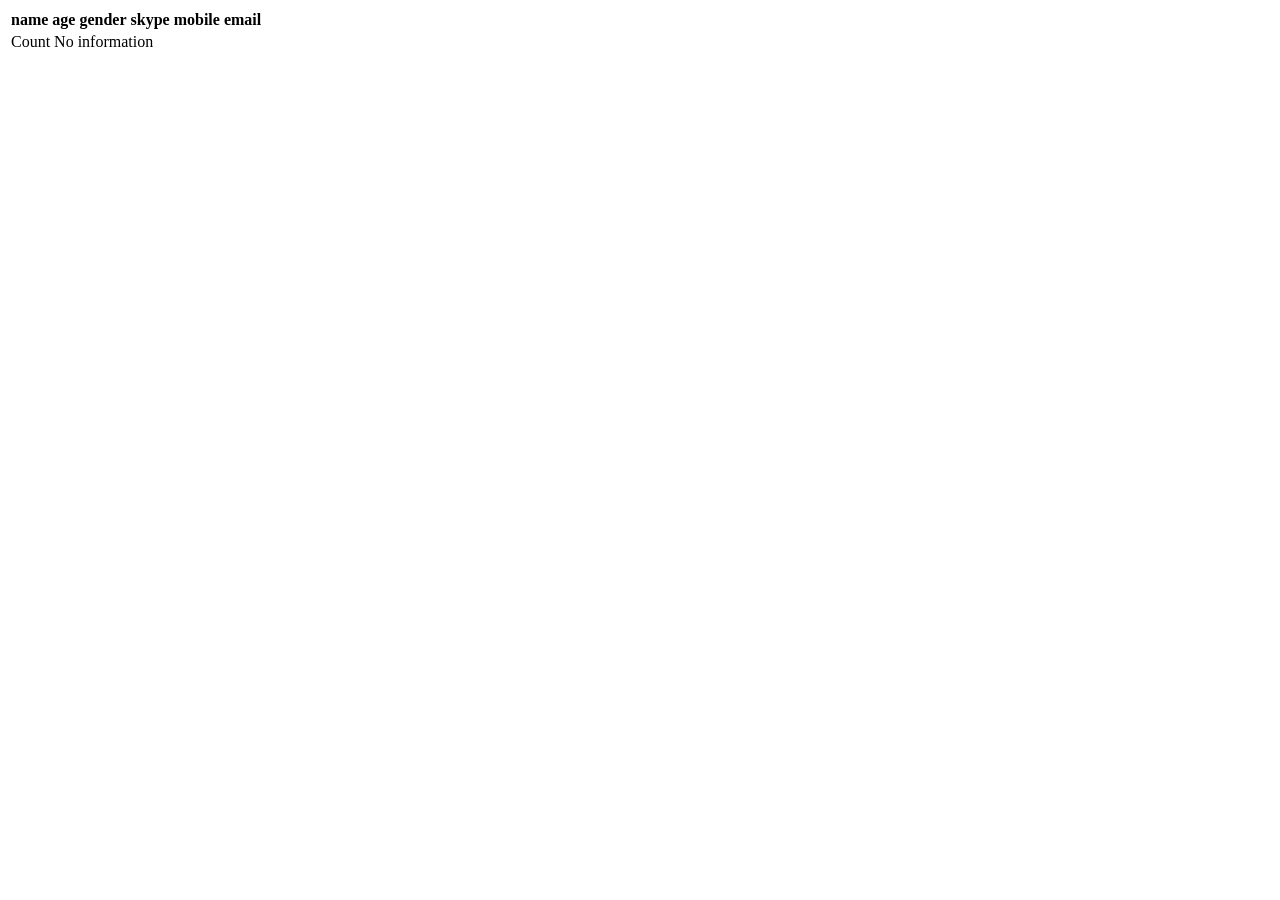
==== public/group.html @ 5c577076 "add / & mediator & group" ====
<!DOCTYPE html>
<html>
<head>
	<title>Group with AJAX!</title>

	<link rel="stylesheet" type="text/css" href="/css/group.css">

	<script src="js/app/libs/Mediator.js"></script>

	<script src="js/app/group/main.js"></script>
	<script src="js/app/group/controller/ControllerGroup.js"></script>
	<script src="js/app/group/model/Group.js"></script>
	<script src="js/app/group/model/Student.js"></script>
	<script src="js/app/group/view/ViewGroup.js"></script>

	<script src="js/app/libs/template.js"></script>
</head>
<body>
    <div id="container">
    </div>
</body>
</html>
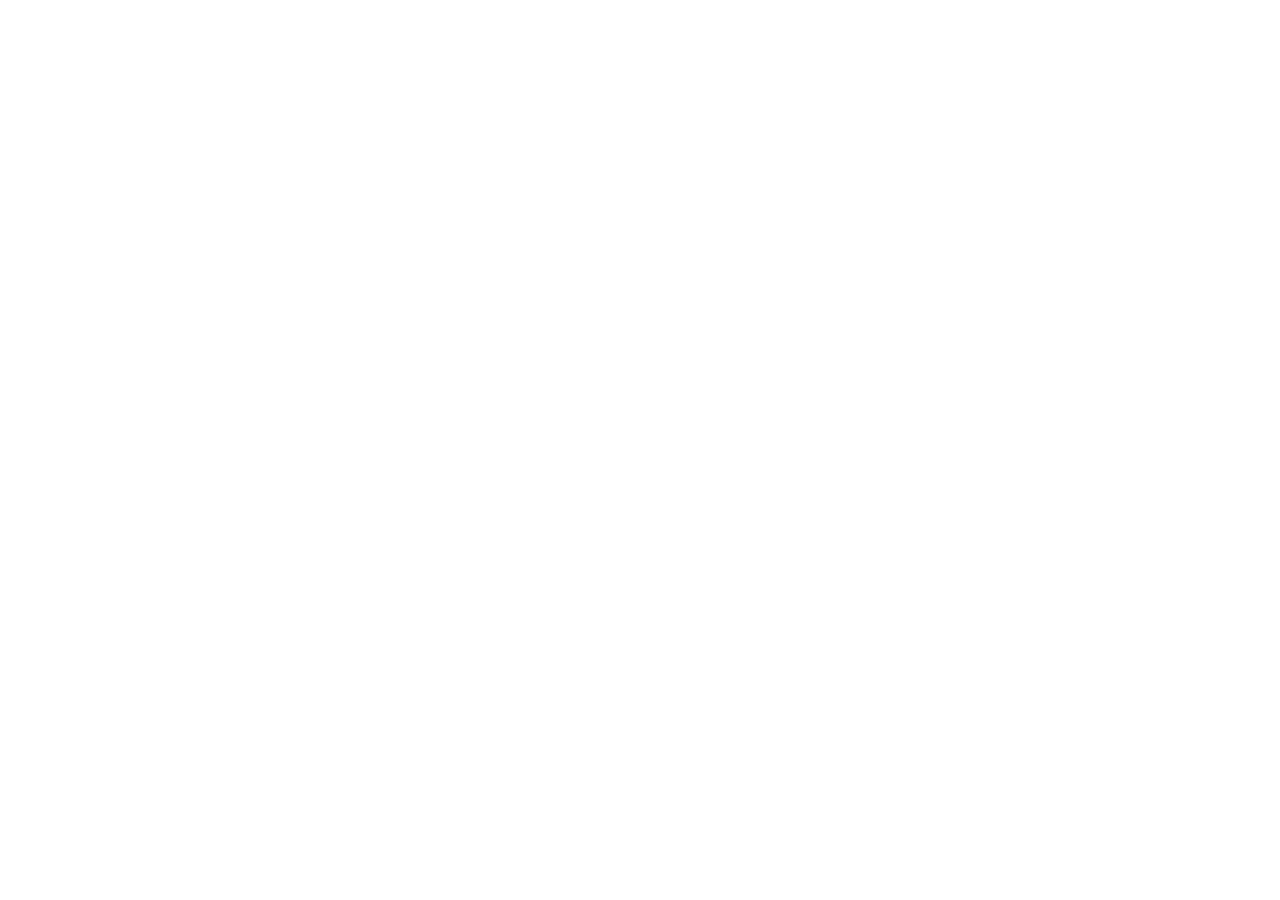
==== commit 68116066: "add facade & jQuery library" ====
--- a/public/group.html
+++ b/public/group.html
@@ -5,15 +5,22 @@
 
 	<link rel="stylesheet" type="text/css" href="/css/group.css">
 
-	<script src="js/app/libs/Mediator.js"></script>
-
-	<script src="js/app/group/main.js"></script>
-	<script src="js/app/group/controller/ControllerGroup.js"></script>
+	<script src="js/libs/jquery-3.0.0.js"></script>
+	
+	<script src="js/app/group/ControllerGroup.js"></script>
 	<script src="js/app/group/model/Group.js"></script>
 	<script src="js/app/group/model/Student.js"></script>
 	<script src="js/app/group/view/ViewGroup.js"></script>
 
-	<script src="js/app/libs/template.js"></script>
+	<script src="js/libs/helpers.js"></script>
+	<script src="js/libs/Mediator.js"></script>
+	<script src="js/libs/Facade.js"></script>
+
+	<script src="js/app/group/main.js"></script>
+
+	<script src="js/app/group/view/tpl/tableHead.js"></script>
+	<script src="js/app/group/view/tpl/tableBody.js"></script>
+	<script src="js/app/group/view/tpl/tableFooter.js"></script>
 </head>
 <body>
     <div id="container">
